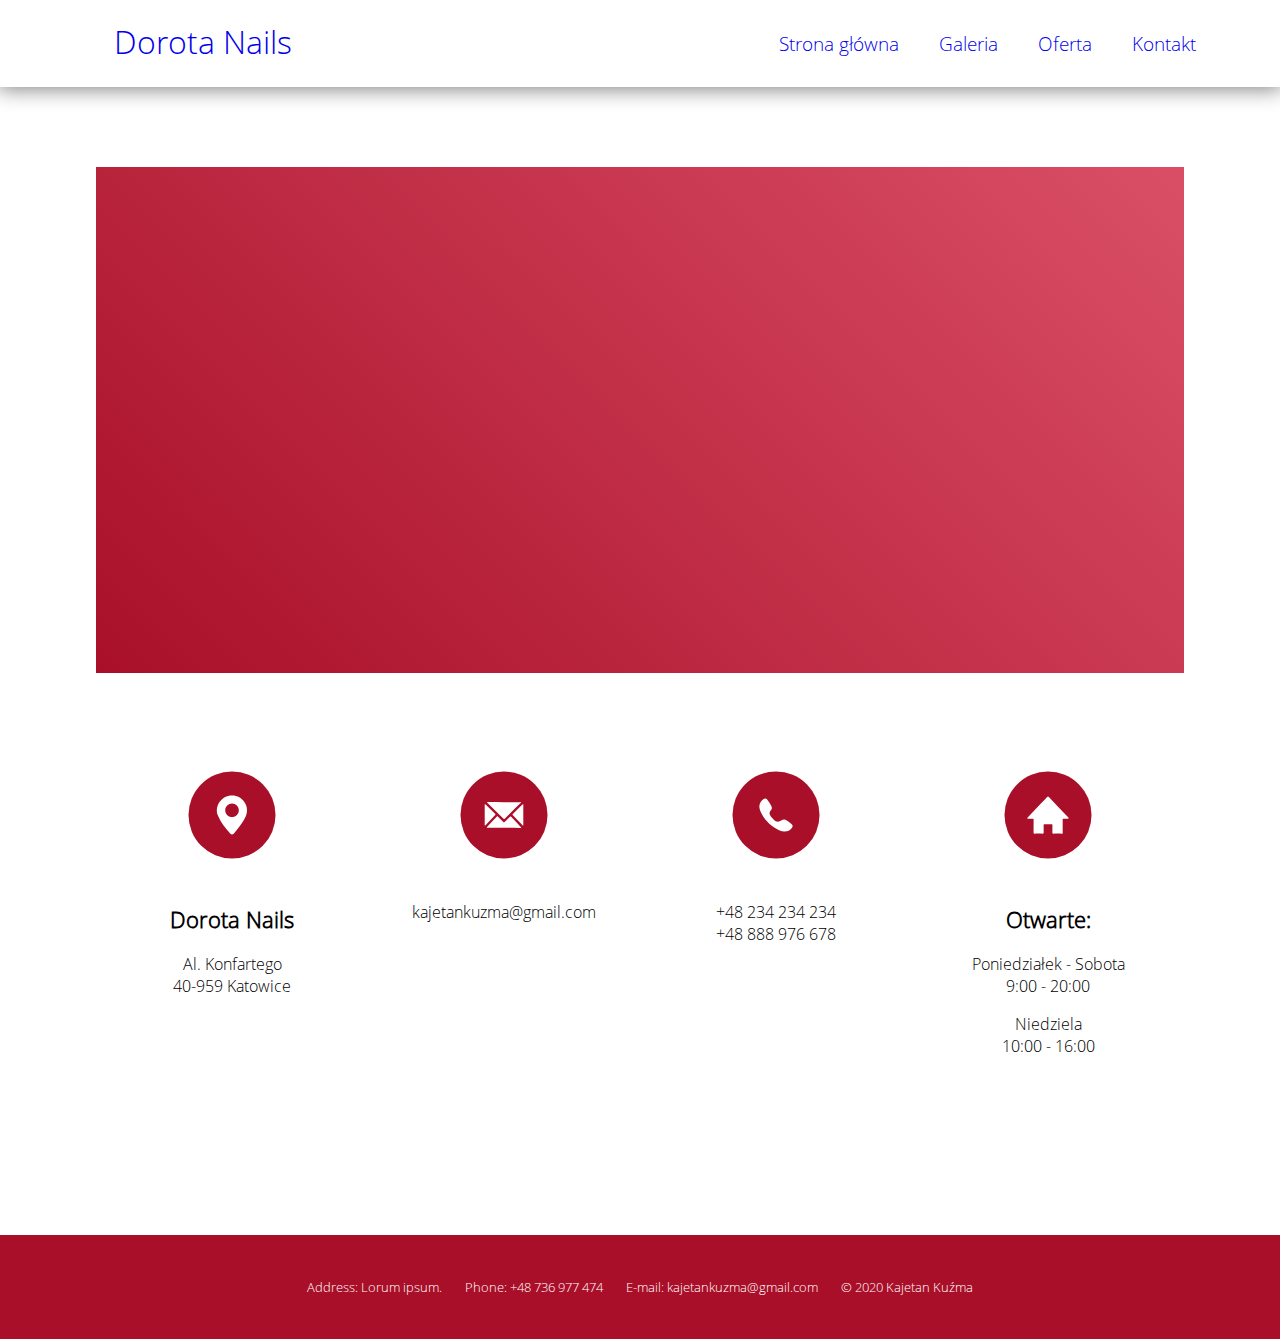
==== contact.html @ 21ab55b9 "Create responsive CSS for screens between 1024 and 650 pixels" ====
<html lang="pl">
<head>
    <meta charset="UTF-8">
    <meta name="viewport" content="width=device-width, initial-scale=1.0">
    <link rel="stylesheet" type="text/css" href="./style.css">
    <link rel="stylesheet" type="text/css" href="./style_responsive.css">
    <script src="./script.js"></script>
    <title>Dorota Nails Kontakt</title>
</head>
<body>
    <header>
        <nav>
            <ul>
                <li class="logo"><a href="./index.html">Dorota Nails</a></li>
                <li class="push-flex menu"><a href="./index.html">Strona główna</a></li>
                <li class="menu"><a href="./gallery.html">Galeria</a></li>
                <li class="menu" id="offer-button"><a href="./offer.html">Oferta</a></li>
                <li class="menu"><a href="./contact.html">Kontakt</a></li>
            </ul>
        </nav>
    </header>
    <div class="contact_main-container goc_containers">
        <section class="contact_first-section">
            <div class="contact_map">
                <iframe src="https://www.google.com/maps/embed?pb=!1m18!1m12!1m3!1d2083.726759437753!2d19.024570437630697!3d50.26218337500105!2m3!1f0!2f0!3f0!3m2!1i1024!2i768!4f13.1!3m3!1m2!1s0x4716ce30ac02a57b%3A0xa552e1cf5b52995d!2zUG9tbmlrIFBvd3N0YcWEY8OzdyDFmmzEhXNraWNo!5e0!3m2!1spl!2spl!4v1598909407501!5m2!1spl!2spl" width="100%" height="100%" frameborder="0" style="border:0;" allowfullscreen="" aria-hidden="false" tabindex="0"></iframe>
            </div>
        </section>   
        <section class="contact_second-section">
            <div class="contact_icons-row">
                <div class="contact_icons-column">
                    <figure>
                        <img class="contact_icon" src="./img/location_icon.svg" alt="Location icon.">
                    </figure>
                    <div class="contact_icon-text">
                        <h2>Dorota Nails</h2>
                        <p>Al. Konfartego <br> 40-959 Katowice</p>
                    </div>
                </div>
                <div class="contact_icons-column">
                    <figure>
                        <img class="contact_icon" src="./img/mail_icon.svg" alt="Location icon.">
                    </figure>
                    <div class="contact_icon-text">
                        <p>
                            kajetankuzma@gmail.com
                        </p>
                    </div>
                </div>
                <div class="contact_icons-column">
                    <figure>
                        <img class="contact_icon" src="./img/phone_icon.svg" alt="Location icon.">
                    </figure>
                    <div class="contact_icon-text"> 
                        <p>+48 234 234 234 <br> +48 888 976 678</p>
                        
                    </div>
                </div>
                <div class="contact_icons-column">
                    <figure>
                        <img class="contact_icon" src="./img/home_icon.svg" alt="Location icon.">
                    </figure>
                    <div class="contact_icon-text">
                        <h2>Otwarte:</h2>
                        <p>Poniedziałek - Sobota <br> 9:00 - 20:00</p>
                        <p>Niedziela <br> 10:00 - 16:00</p>
                    </div>
                </div>         
            </div>  
        </section>
    </div>
    <footer>
        <ul>
            <li>Address: Lorum ipsum.</li>
            <li>Phone: +48 736 977 474 </li>
            <li>E-mail: kajetankuzma@gmail.com</li>
            <li>&copy; 2020 Kajetan Kuźma</li>
        </ul>
    </footer>
</body>
</html>
---- style.css ----
@font-face
{
    font-family: "Open Sans";
    src: url(Fonts/Open_Sans/OpenSans-Light.ttf);
}
body
{
    margin: 0;
    padding: 0;
    font-family:  "Open Sans",Helvetica, sans-serif;
    font-size: 100%;
    width:100%;
    height:100%;
}
:-webkit-any(article,aside,nav,section,div) h1 {
    font-size: 2rem;
}
:-webkit-any(article,aside,nav,section,div) h2 {
    font-size: 1.4rem;
}
:-webkit-any(article,aside,nav,section,div) p {
    font-size: 1rem;
}
header
{   
    position: relative;
    background-color: rgb(255, 255, 255);
    color: rgb(175, 40, 130);
    box-shadow: grey 0 0 20px 2px;
}
nav
{   
    width:80%;
    margin: 0 auto 0 auto;
    padding: 10px;
}
section
{
    margin-bottom: 120px;
}
.menu
{  
    padding:10px;
    font-size: 1.2rem;
}
nav a:hover
{
    background-color: rgb(169 15 41);
    color: white;
}
nav ul
{   
    display: flex;
    list-style-type: none;
    margin: 0;
}
nav a
{   
    padding: 10px;
    margin: 0;
    text-decoration: none;
    display: block;
}
a:visited
{
    
    color: rgb(43, 43, 43);
}
.push-flex
{
    margin-left: auto;
}
.logo
{   
    font-size: 2rem;
}
.logo a:hover
{
    background-color: transparent;
    color: rgb(43, 43, 43);
}
footer
{   
    color: white;
    font-size: 0.8rem;
    padding-top: 20px;
    padding-bottom: 20px;
    background-color: rgb(169, 15, 41);
    text-align: center;
    margin-top: 200px;
}
footer li
{   
    display: inline-block;
    list-style-type: none;
    padding: 10px;
}
footer ul
{
    margin-left: auto;
    margin-right: auto;
    padding: 0;
}
/*----------INDEX---------------------------------------------------------------------------------*/
.index_under-top-container
{
    width: 80%;
    margin-left: auto;
    margin-right: auto;
}
.index_top
{
    position: relative;
    margin-left: auto;
    margin-right: auto;
}
.index_top img
{
    width:100%;
    filter: brightness(90%);
}
.index_top-text
{   
    position: absolute;
    color:white;
    bottom: 20%;
    left: 10%;
}
.index_top-text h1
{
    font-size: 2.5rem;
}
.index_top-text h2
{
    font-size: 1.8rem;
}
.index_first-section
{   
    display: flex;
}
.index_first-section > article
{
    padding-left: 40px;
}
.index_first-section > figure 
{
    margin:0;
}
.index_first-section > figure >img
{
    width: 400px;
    border: 5px solid;
    padding: 5px;
    border-image-source: linear-gradient(45deg, rgb(169, 15, 41), rgb(218, 79, 102));
    border-image-slice:1;
}
.index_second-section > h1
{
    text-align: center;
    padding-bottom: 20px;
}
.index_triple-img > figure > img
{   
    width: 350px;
    border: 2px solid  rgb(218, 79, 102);
    padding: 5px;
    
}
.index_triple-img > figure
{   
    margin-right: auto;
    margin-left: auto;
    width: 350px;
}
.index_triple-img
{   
    display: flex;
    flex-direction: row;
    margin-top: 3%;
} 
.index_sec-sec-second-img
{   
    border-radius: 50px;
}
.index_sec-sec-first-img
{
    border-radius: 15px 100px;
}    
.index_sec-sec-third-img
{
    border-radius: 100px 15px;
}
.index_social-icon
{
    width: 100px;
    
}
.index_social-icons-container > a
{
    margin-right: auto;
    margin-left: auto;
}
.index_social-icons-container
{
    display: flex;
    flex-direction: row;
    padding-top:50px;
}
.text-center
{
    text-align: center;
}
/*----------GALLERY---------------------------------------------------------------------------------*/
.gallery_border-box
{
    box-sizing: border-box;
}
.gallery_container
{
    margin-left: auto;
    margin-right: auto;
    padding: 20px;
    box-shadow: rgb(231, 231, 231) 0 0 40px 10px;
}
.gallery_row
{
    display: flex;
    flex-wrap: wrap;
}
.gallery_column
{
    flex: 33.3%;
    max-width: 33.3%;
    padding: 0 6px;
}
.gallery_column img
{
    width: 100%;
    margin-top: 10px;
    vertical-align: middle;
}
.gallery_column img:hover
{
    filter: brightness(60%);
}
.gallery_container-headline
{
    text-align: center;
    color:  rgb(169, 15, 41);
    padding-bottom: 20px;
}
/*----------OFFER---------------------------------------------------------------------------------*/
.offer_red-color
{
    color: rgb(169, 15, 41);
}
.offer_first-section
{   
    margin-left: auto;
    margin-right: auto;
}
.offer_flex 
{
    display: flex;
    flex-direction: column;
}
.offer_float-left
{
    float: left;
}
.offer_float-right
{
    float: right;
}
.offer_margin-bottom
{
    margin-bottom: 100px;
}
.offer_img
{
    width: 600px;
    border: 5px solid;
    padding: 5px;
    border-image-source: linear-gradient(45deg, rgb(169, 15, 41), rgb(218, 79, 102));
    border-image-slice:1;
}
/*----------CONTACT---------------------------------------------------------------------------------*/
.contact_main-container
{
    margin-left: auto;
    margin-right: auto;
}
.contact_map
{   
    height:500px;
    background: linear-gradient(45deg, rgb(169, 15, 41), rgb(218, 79, 102));
    padding:3px;
}
.contact_icon
{
    width: 100px;
    padding-bottom: 20px;
}
.contact_icons-row
{   
    display: flex;
}
.contact_icons-column
{
    width: 25%;
    max-width: 25%;
    margin: 2px;
    padding: 10px;
}
.contact_icons-column > figure
{
    text-align: center;
    margin:0;
    
}
.contact_icon-text
{
    text-align: center;
}
.goc_containers
{
    margin-top: 120px;
    width:80%;
}
---- style_responsive.css ----
/*----------RESPONSIVE------------------CSS---------------------------------------------------------------*/
/*--------------------------------------------------------------------------------------------------------*/
/*---------------------------------------------*/
@media only screen and (max-width: 1540px) /*Mniejsze od 1541*/
{
    .index_triple-img > figure > img
    {
        width:300px;
    }
    .index_triple-img > figure
    {   
        width: 300px;
    }
    .index_under-top-container
    {
        width:85%;
    }
}
@media only screen and (max-width: 1366px) /*Mniejsze od 1367*/
{   
    section 
    {
        margin-bottom: 80px;
    }
    nav
    {
        width:90%;
    }
    footer
    {
        margin-top: 150px;
    }
    .gallery_container-headline h1
    {
        font-size: 1.9rem;
    }
    .goc_containers
    {
        width:85%;
        margin-top: 80px;
    }
    .index_triple-img > figure > img
    {
        width:250px;
    }
    .index_triple-img > figure
    {   
        width: 250px;
    }
    .index_first-section > figure >img
    {
        width: 350px;
    }
    .index_social-icon
    {
        width:80px
    }
}
@media only screen and (max-width: 1023px) /*Mniejsze od 1024*/
{   
    section 
    {
        margin-bottom: 60px;
    }
    nav
    {
        width: 98%;
        padding:2px;
    }
    .menu
    {  
        font-size: 1rem;
    }
    .logo
    {   
        font-size: 1.6rem;
    }
    :-webkit-any(article,aside,nav,section,div) h1 {
        font-size: 2rem;
    }
    :-webkit-any(article,aside,nav,section,div) h2 {
        font-size: 1.2rem;
    }
    :-webkit-any(article,aside,nav,section,div) p {
        font-size: 0.9rem;
    }
    .goc_containers
    {
        width:90%;
        margin-top: 80px;
    }
    .contact_icon
    {
        width: 80px;
        padding-bottom: 15px;
    }
    .contact_map
    {   
        height:350px;
    }
    footer
    {
        margin-top: 100px;
    }
    .gallery_container-headline h1
    {
        font-size: 1.4rem;
    }
    .offer_float-left
    {
        float: none;
        width: 550px;
        margin-left: auto;
        margin-right: auto;
    }
    .offer_float-right
    {
        float: none;
        width: 550px;
        margin-left: auto;
        margin-right: auto;
    }
    .offer_img
    {
        width: 500px;
        margin-left: auto;
        margin-right: auto;
        display: block;
    }
    .offer_red-color
    {
        text-align: center;
    }
    .index_first-section > figure >img
    {
        display: block;
        margin-left: auto;
        margin-right: auto;
    }
    .index_first-section > figure
    {
        width: 420px;
        margin-left: auto;
        margin-right: auto;
    }
    .index_under-top-container
    {
        width: 90%;
    }
    .index_first-section
    {   
        display: inline-block; 
        margin-left: auto;
        margin-right: auto;
    }
    .index_first-section h2
    {
        text-align: center;
        margin-top: 40px;
    }
    .index_first-section article
    {
        padding:0;
    }
    .index_triple-img > figure > img
    {
        width:170px;
    }
    .index_triple-img > figure
    {   
        width: 170px;
    }
    .index_first-section > figure >img
    {
        width: 300px;
    }
    .index_social-icon
    {
        width:50px
    }
}
@media only screen and (max-width: 779px) /*Mniejsze od 780*/
{   
}
@media only screen and (max-width: 649px) /*Mniejsze od 650*/
{   
    
}
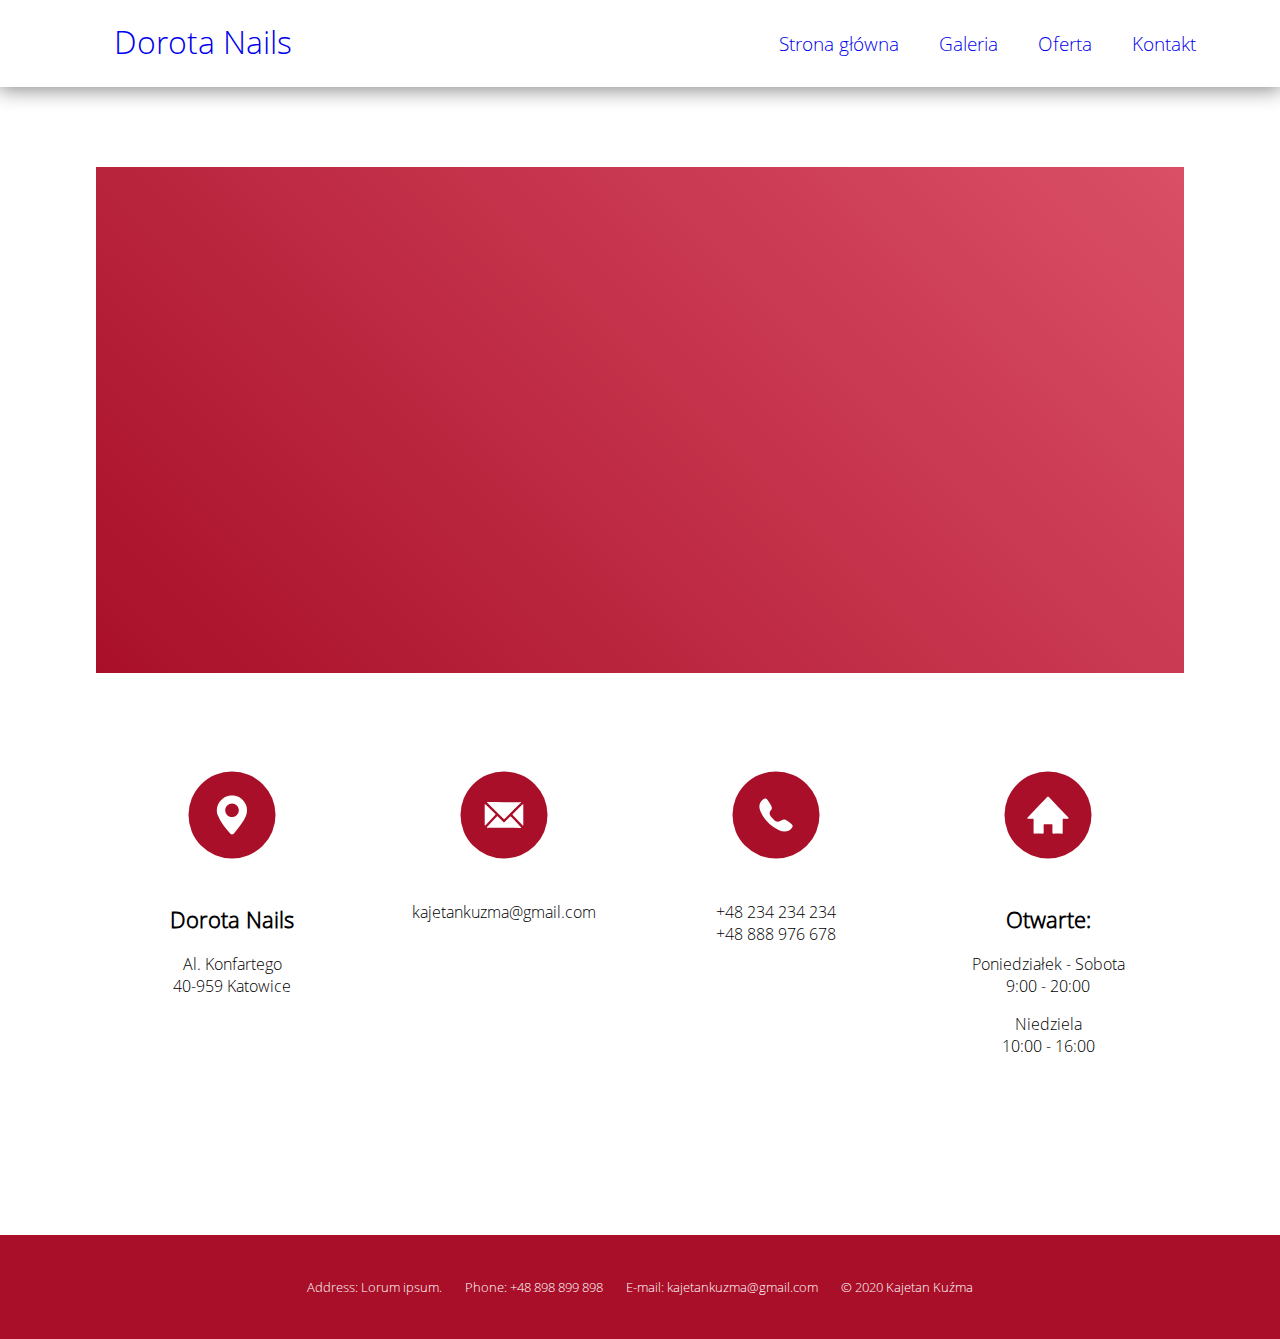
==== commit 7d324007: "Created layout view for screen size between 440 and 320 px (except menu)" ====
--- a/contact.html
+++ b/contact.html
@@ -4,7 +4,6 @@
     <meta name="viewport" content="width=device-width, initial-scale=1.0">
     <link rel="stylesheet" type="text/css" href="./style.css">
     <link rel="stylesheet" type="text/css" href="./style_responsive.css">
-    <script src="./script.js"></script>
     <title>Dorota Nails Kontakt</title>
 </head>
 <body>
@@ -41,9 +40,7 @@
                         <img class="contact_icon" src="./img/mail_icon.svg" alt="Location icon.">
                     </figure>
                     <div class="contact_icon-text">
-                        <p>
-                            kajetankuzma@gmail.com
-                        </p>
+                        <p>kajetankuzma@gmail.com</p>
                     </div>
                 </div>
                 <div class="contact_icons-column">
@@ -51,8 +48,7 @@
                         <img class="contact_icon" src="./img/phone_icon.svg" alt="Location icon.">
                     </figure>
                     <div class="contact_icon-text"> 
-                        <p>+48 234 234 234 <br> +48 888 976 678</p>
-                        
+                        <p>+48 234 234 234 <br> +48 888 976 678</p>    
                     </div>
                 </div>
                 <div class="contact_icons-column">
@@ -71,7 +67,7 @@
     <footer>
         <ul>
             <li>Address: Lorum ipsum.</li>
-            <li>Phone: +48 736 977 474 </li>
+            <li>Phone: +48 898 899 898 </li>
             <li>E-mail: kajetankuzma@gmail.com</li>
             <li>&copy; 2020 Kajetan Kuźma</li>
         </ul>
--- a/style_responsive.css
+++ b/style_responsive.css
@@ -30,10 +30,7 @@
     {
         margin-top: 150px;
     }
-    .gallery_container-headline h1
-    {
-        font-size: 1.9rem;
-    }
+    
     .goc_containers
     {
         width:85%;
@@ -104,7 +101,13 @@
     }
     .gallery_container-headline h1
     {
-        font-size: 1.4rem;
+        font-size: 1.6rem;
+    }
+    .gallery_column
+    {
+        flex: 50%;
+        max-width: 50%;
+        padding: 0 6px;
     }
     .offer_float-left
     {
@@ -179,10 +182,196 @@
         width:50px
     }
 }
-@media only screen and (max-width: 779px) /*Mniejsze od 780*/
-{   
+@media only screen and (max-width: 699px) /*Mniejsze od 700*/
+{   
+    .contact_icon
+    {
+        width: 60px;
+    }
+    .contact_icon-text p
+    {
+        font-size: 0.8rem;
+    }
+    .contact_icon-text h2
+    {
+        font-size: 1.1rem;
+    }
 }
 @media only screen and (max-width: 649px) /*Mniejsze od 650*/
 {   
-    
+    .goc_containers
+    {
+        width:95%;
+        margin-top: 60px;
+    }
+    nav ul
+    {
+        flex-wrap: wrap;
+        flex-direction: row;
+        justify-content: center;
+        padding: 0;
+    }
+    .logo
+    {
+        flex:100%;
+        text-align: center;
+    }
+    .push-flex
+    {
+        margin-left:0;
+    }
+    .index_top img
+    {
+        height: 300px;
+        object-fit: cover;
+    }
+    .index_top-text
+    {   
+        position: absolute;
+        text-align: center;
+        width: 100%;
+        top: 25%;
+        left: 0;
+        right: 0;
+        bottom: 0;
+    }
+    .index_under-top-container
+    {
+        width: 95%;
+    }
+    .index_first-section
+    {
+        width: 100%;
+    }
+    .index_first-section > figure
+    {
+        width: 100%;
+    }
+    .index_first-section > figure >img
+    {
+        width: 300px;
+    }
+    .index_triple-img
+    {
+        flex-wrap: wrap;   
+    }
+    .index_triple-img > figure
+    {   
+        width: 280px;
+    }
+    .index_triple-img > figure > img
+    {   
+        width: 250px;
+    }
+    .contact_icons-row
+    {
+        flex-wrap: wrap;
+        flex-direction: row;
+        justify-content: center;
+    }
+    .contact_icons-column
+    {
+        width: 40%;
+        max-width: 40%;
+    }
+    .contact_map
+    {   
+        height:250px;
+    }
+    .offer_float-left
+    {
+        width: 400px;
+    }
+    .offer_float-right
+    {
+        width: 400px;
+    }
+    .offer_img
+    {
+        width: 350px;
+    }
+    .offer_first-section h1 
+    {
+        font-size: 1.6rem;
+    }
+    .gallery_container-headline h1
+    {
+        font-size: 1.2rem;
+    }
+    .gallery_column
+    {
+        padding: 0 3px;
+    }
+    .gallery_column img
+    {
+        margin-top: 5px;
+    }
+    .gallery_container
+    {
+        padding: 6px;
+    }
+
+}
+@media only screen and (max-width: 439px) /* Mniejsze od 440*/
+{   
+    :-webkit-any(article,aside,nav,section,div) h1 
+    {
+        font-size: 1.4rem;
+    }
+    :-webkit-any(article,aside,nav,section,div) h2 {
+        font-size: 1rem;
+    }
+    .gallery_column
+    {
+        flex: 100%;
+        max-width: 100%;
+    }
+    .gallery_column img
+    {
+        margin-top: 10px;
+    }
+    .contact_icon
+    {
+        width: 50px;
+    }
+    .contact_icon-text p
+    {
+        font-size: 0.7rem;
+    }
+    .contact_icon-text h2
+    {
+        font-size: 0.9rem;
+    }
+    .contact_map
+    {   
+        height:350px;
+    }
+    .offer_float-left
+    {
+        width: 280px;
+    }
+    .offer_float-right
+    {
+        width: 280px;
+    }
+    .offer_img
+    {
+        width: 250px;
+    }
+    .index_top img
+    {
+        height: 200px;
+    }
+    .index_first-section > figure >img
+    {
+        width: 250px;
+    }
+    .index_triple-img > figure > img
+    {
+        width:200px;
+    }
+    .index_triple-img > figure
+    {   
+        width: 200px;
+    }
 }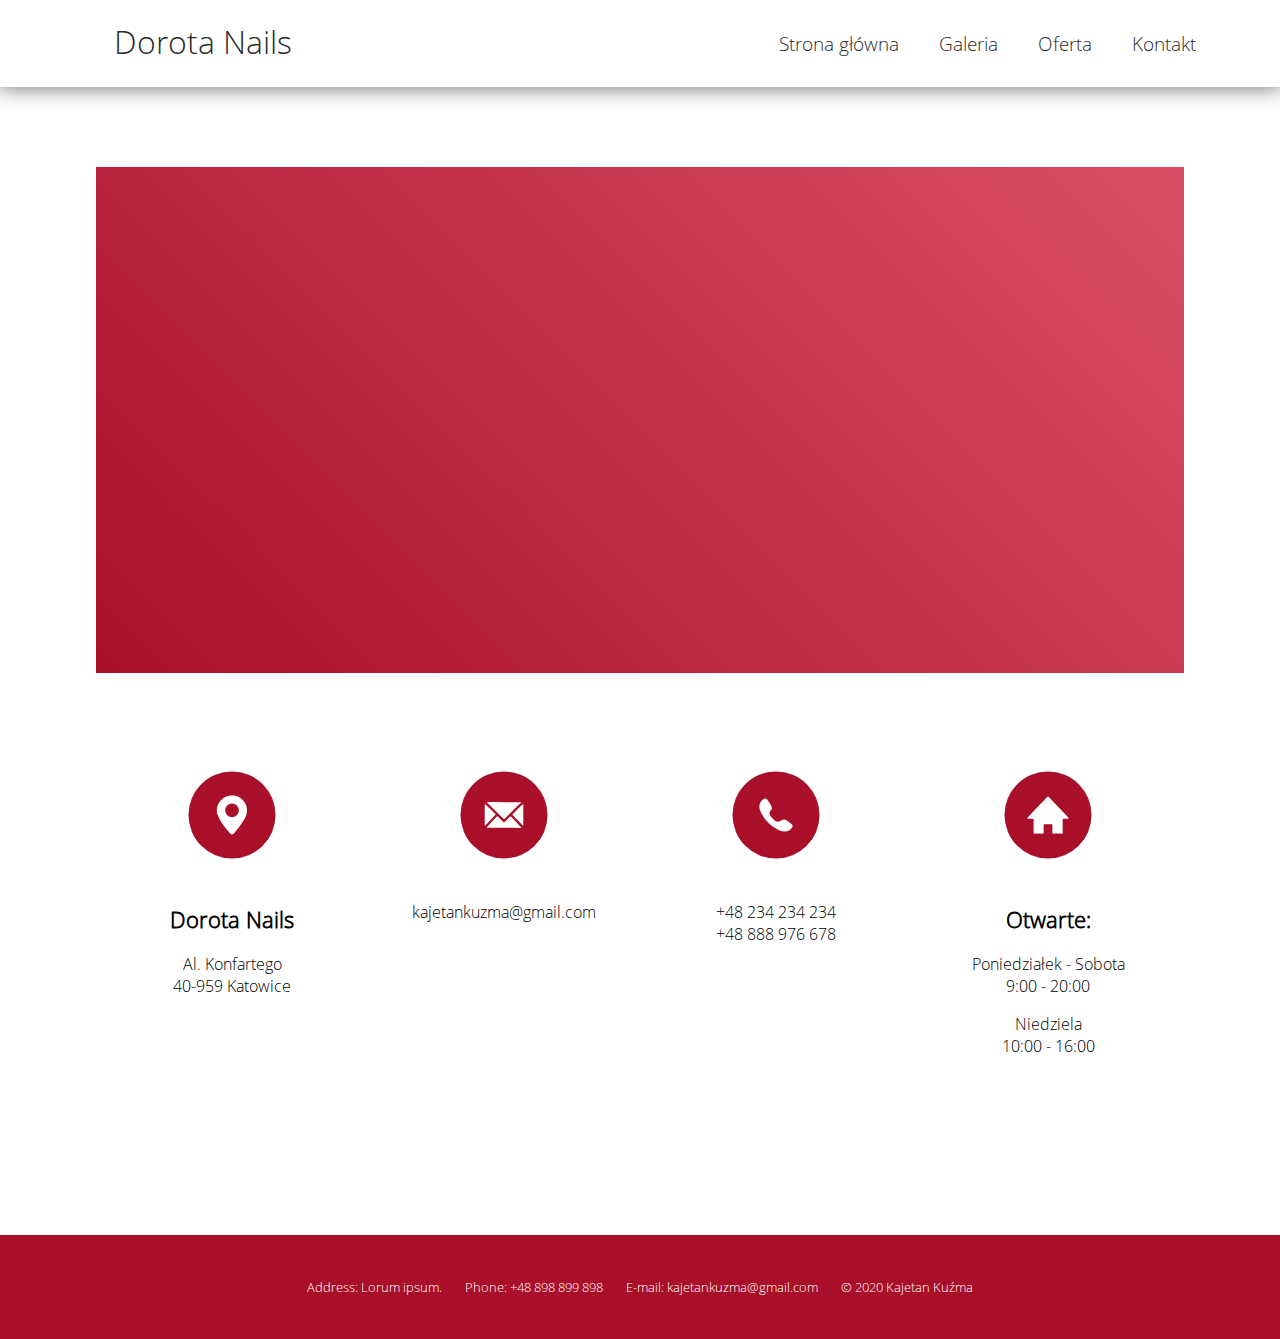
==== commit 753ae32a: "Disabled phone numbers links ing html." ====
--- a/contact.html
+++ b/contact.html
@@ -2,6 +2,9 @@
 <head>
     <meta charset="UTF-8">
     <meta name="viewport" content="width=device-width, initial-scale=1.0">
+    <meta name="format-detection" content="telephone=no">
+    <script type="text/javascript" src="script_functions.js" charset="UTF-8"></script>
+    <script type="text/javascript" src="script_menu.js" charset="UTF-8"></script>
     <link rel="stylesheet" type="text/css" href="./style.css">
     <link rel="stylesheet" type="text/css" href="./style_responsive.css">
     <title>Dorota Nails Kontakt</title>
@@ -9,7 +12,7 @@
 <body>
     <header>
         <nav>
-            <ul>
+            <ul id="complete_menu">
                 <li class="logo"><a href="./index.html">Dorota Nails</a></li>
                 <li class="push-flex menu"><a href="./index.html">Strona główna</a></li>
                 <li class="menu"><a href="./gallery.html">Galeria</a></li>
--- a/style.css
+++ b/style.css
@@ -43,10 +43,9 @@
     padding:10px;
     font-size: 1.2rem;
 }
-nav a:hover
-{
-    background-color: rgb(169 15 41);
-    color: white;
+.hide_menu
+{
+    display: none;
 }
 nav ul
 {   
@@ -56,6 +55,8 @@
 }
 nav a
 {   
+    color: rgb(43, 43, 43);
+    outline: none;
     padding: 10px;
     margin: 0;
     text-decoration: none;
@@ -63,8 +64,14 @@
 }
 a:visited
 {
-    
+    text-decoration: none;
     color: rgb(43, 43, 43);
+}
+nav a:hover
+{   
+    text-decoration: none;
+    background-color: rgb(169 15 41);
+    color: white;
 }
 .push-flex
 {
--- a/style_responsive.css
+++ b/style_responsive.css
@@ -201,7 +201,6 @@
 {   
     .goc_containers
     {
-        width:95%;
         margin-top: 60px;
     }
     nav ul
@@ -235,10 +234,6 @@
         right: 0;
         bottom: 0;
     }
-    .index_under-top-container
-    {
-        width: 95%;
-    }
     .index_first-section
     {
         width: 100%;
@@ -314,6 +309,11 @@
 }
 @media only screen and (max-width: 439px) /* Mniejsze od 440*/
 {   
+    nav li
+    {
+        width: 100%;
+        text-align: center;
+    }
     :-webkit-any(article,aside,nav,section,div) h1 
     {
         font-size: 1.4rem;
@@ -321,6 +321,10 @@
     :-webkit-any(article,aside,nav,section,div) h2 {
         font-size: 1rem;
     }
+    .gallery_container-headline h1
+    {
+        font-size: 1rem;
+    }
     .gallery_column
     {
         flex: 100%;
@@ -358,9 +362,17 @@
     {
         width: 250px;
     }
+    .index_top-text h1
+    {
+        font-size: 1.7rem;
+    }
+    .index_top-text h2
+    {
+        font-size: 1.4rem;
+    }
     .index_top img
     {
-        height: 200px;
+        height: 300px;
     }
     .index_first-section > figure >img
     {
@@ -374,4 +386,22 @@
     {   
         width: 200px;
     }
+    #menu_icon_img
+    {
+        width:25px;
+        padding-top:15px;
+    }
+    #menu_icon
+    {
+       flex: 20%;
+       text-align: left;
+       padding-left: 20px;
+    }
+    .logo
+    {
+        flex:60%;
+        text-align: left;
+        padding-left: 10px;
+    }
+    
 }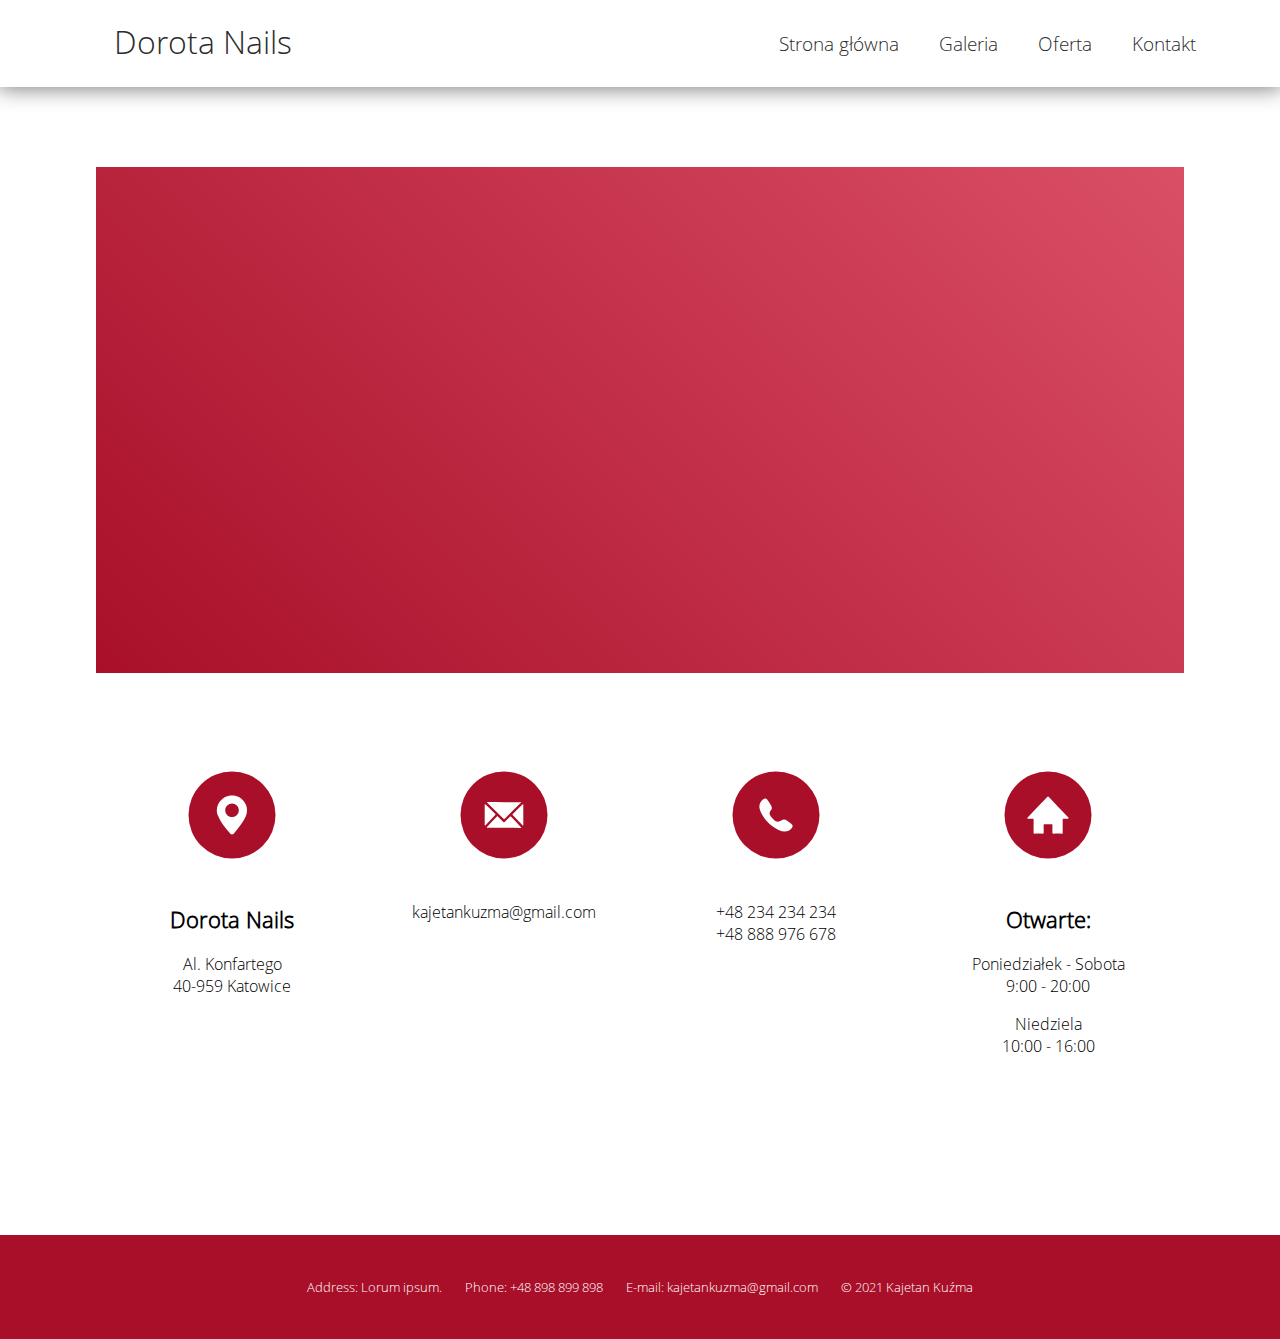
==== commit 33197d27: "Corrected copyrights." ====
--- a/contact.html
+++ b/contact.html
@@ -72,7 +72,7 @@
             <li>Address: Lorum ipsum.</li>
             <li>Phone: +48 898 899 898 </li>
             <li>E-mail: kajetankuzma@gmail.com</li>
-            <li>&copy; 2020 Kajetan Kuźma</li>
+            <li>&copy; 2021 Kajetan Kuźma</li>
         </ul>
     </footer>
 </body>
--- a/style.css
+++ b/style.css
@@ -123,7 +123,9 @@
 }
 .index_top img
 {
-    width:100%;
+    width: 100%;
+    height: 50vh;
+    object-fit: cover;
     filter: brightness(90%);
 }
 .index_top-text
@@ -199,7 +201,7 @@
 }
 .index_social-icon
 {
-    width: 100px;
+    width: 80px;
     
 }
 .index_social-icons-container > a
